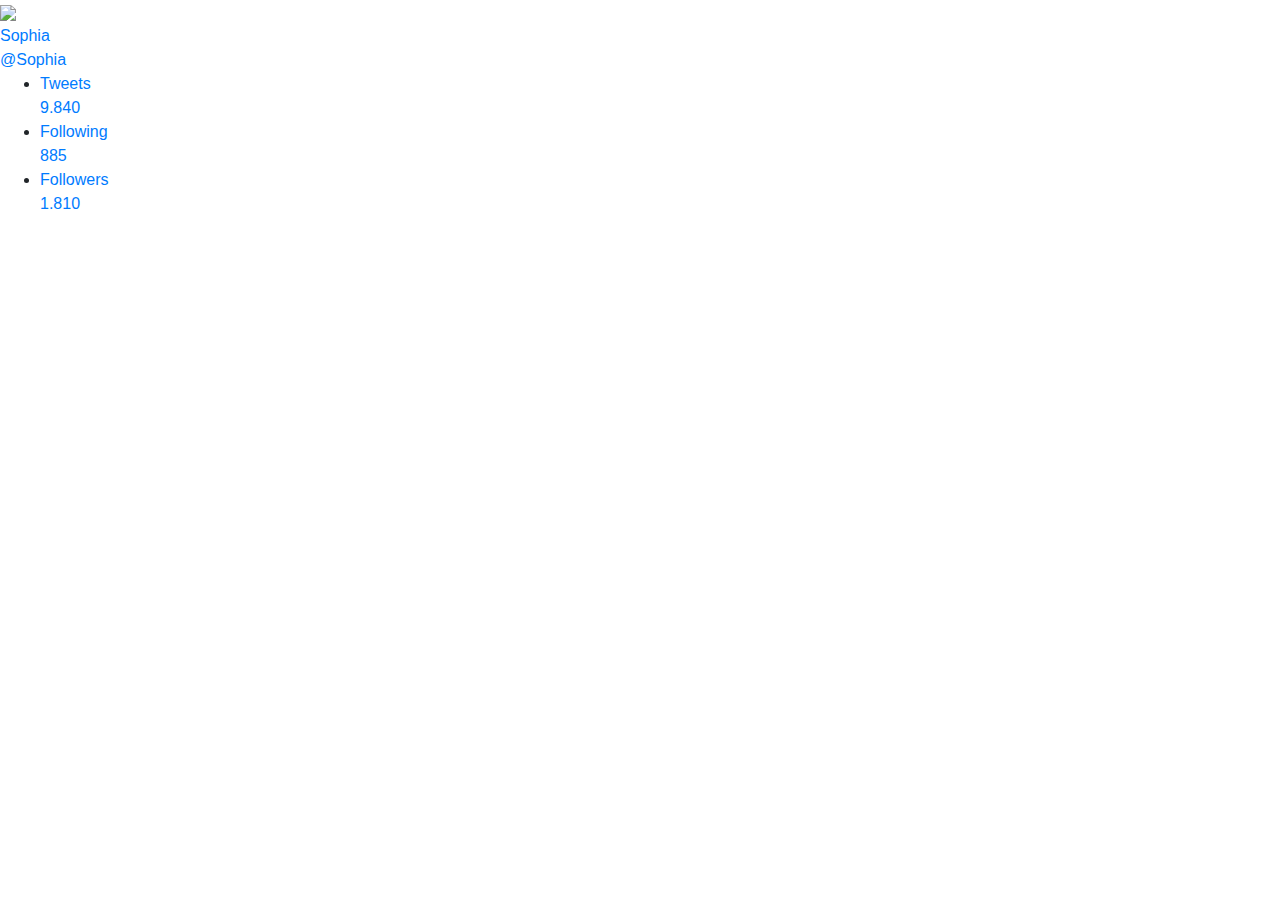
==== index.html @ 79ea28d5 "Create index.html" ====
<!DOCTYPE html>
<html>
<head>
    <title>Bootstrap Profile Card Animation</title>
    <meta name="viewport" content="width=device-width, initial-scale=1.0">
    <link rel="stylesheet" href="https://stackpath.bootstrapcdn.com/bootstrap/4.5.0/css/bootstrap.min.css">
    <link rel="stylesheet" href="style.css">
</head>
<body>
  <div class="wrapper">
      <a class="profile-bg main-wrapper d-block"></a>
      <div>
          <a href="#" id="profile-link">
              <img src="images/user.jpg" id="profile-img">
          </a>
          <div id="profile-marg">
              <div id="profile-name">
                  <a href="#">Sophia</a>
              </div>
              <span>
                  <a href="#">@<span>Sophia</span></a>
              </span>
          </div>
          <div id="profile-state">
              <ul id="profile-Arrange">
                <li id="profile-details">
                    <a href="#">
                        <span class="d-block" id="profile-label">Tweets</span>
                        <span id="profile-number">
                            9.840
                        </span>
                    </a>
                </li>
                <li id="profile-details">
                    <a href="#">
                        <span class="d-block" id="profile-label">Following</span>
                        <span id="profile-number">
                            885
                        </span>
                    </a>
                </li>
                <li id="profile-details">
                    <a href="#">
                        <span class="d-block" id="profile-label">Followers</span>
                        <span id="profile-number">
                            1.810
                        </span>
                    </a>
                </li>
              </ul>
          </div>
      </div>
  </div>



<script src="https://code.jquery.com/jquery-3.5.1.slim.min.js"></script>
<script src="https://cdn.jsdelivr.net/npm/popper.js@1.16.0/dist/umd/popper.min.js"></script>
<script src="https://stackpath.bootstrapcdn.com/bootstrap/4.5.0/js/bootstrap.min.js"></script>

</body>
</html>
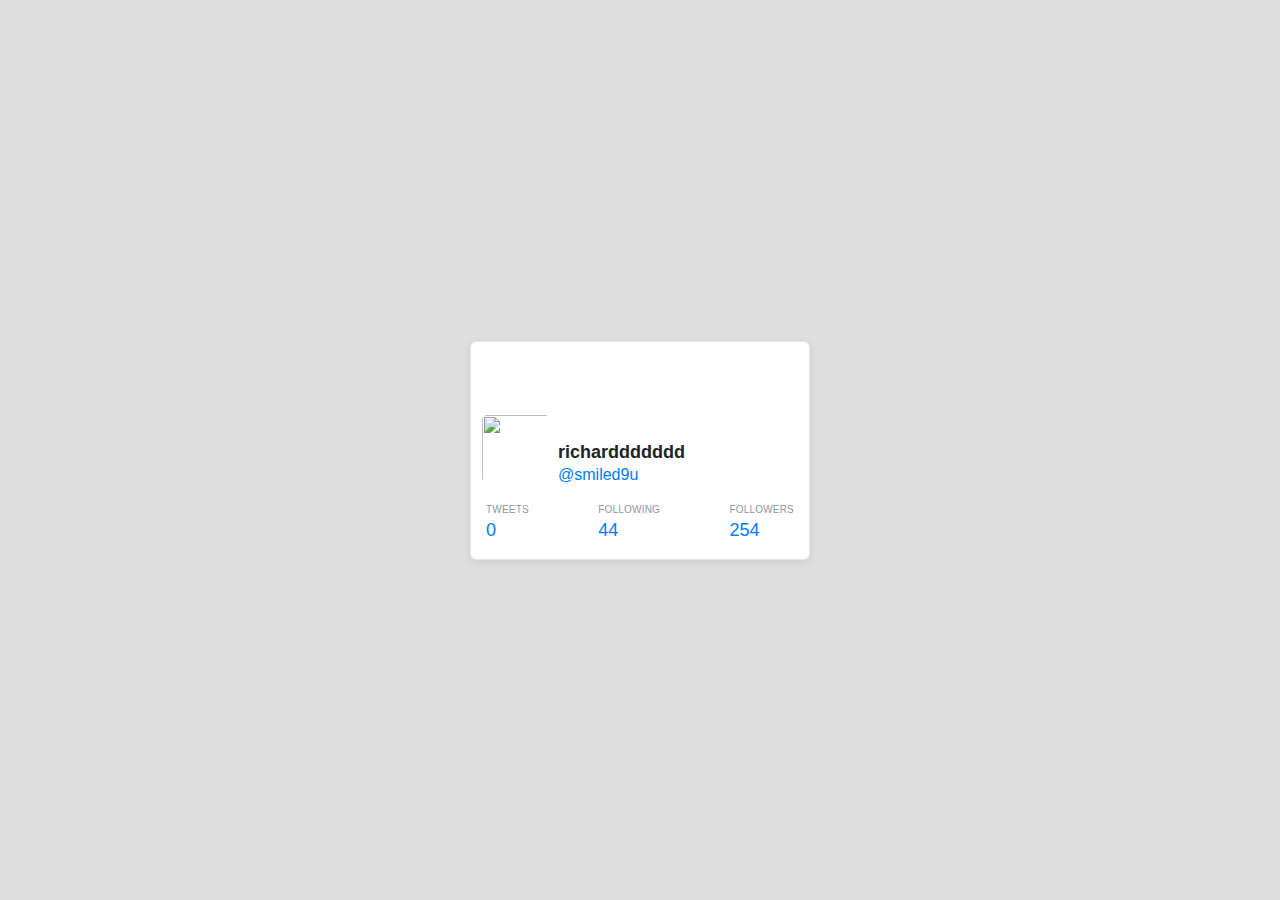
==== commit 5613d5a2: "Update index.html" ====
--- a/index.html
+++ b/index.html
@@ -1,7 +1,7 @@
 <!DOCTYPE html>
 <html>
 <head>
-    <title>Bootstrap Profile Card Animation</title>
+    <title>dudu</title>
     <meta name="viewport" content="width=device-width, initial-scale=1.0">
     <link rel="stylesheet" href="https://stackpath.bootstrapcdn.com/bootstrap/4.5.0/css/bootstrap.min.css">
     <link rel="stylesheet" href="style.css">
@@ -15,10 +15,10 @@
           </a>
           <div id="profile-marg">
               <div id="profile-name">
-                  <a href="#">Sophia</a>
+                  <a href="#">richarddddddd</a>
               </div>
               <span>
-                  <a href="#">@<span>Sophia</span></a>
+                  <a href="#">@<span>smiled9u</span></a>
               </span>
           </div>
           <div id="profile-state">
@@ -27,7 +27,7 @@
                     <a href="#">
                         <span class="d-block" id="profile-label">Tweets</span>
                         <span id="profile-number">
-                            9.840
+                            0
                         </span>
                     </a>
                 </li>
@@ -35,7 +35,7 @@
                     <a href="#">
                         <span class="d-block" id="profile-label">Following</span>
                         <span id="profile-number">
-                            885
+                            44
                         </span>
                     </a>
                 </li>
@@ -43,7 +43,7 @@
                     <a href="#">
                         <span class="d-block" id="profile-label">Followers</span>
                         <span id="profile-number">
-                            1.810
+                            254
                         </span>
                     </a>
                 </li>
@@ -52,8 +52,6 @@
       </div>
   </div>
 
-
-
 <script src="https://code.jquery.com/jquery-3.5.1.slim.min.js"></script>
 <script src="https://cdn.jsdelivr.net/npm/popper.js@1.16.0/dist/umd/popper.min.js"></script>
 <script src="https://stackpath.bootstrapcdn.com/bootstrap/4.5.0/js/bootstrap.min.js"></script>
--- a/style.css
+++ b/style.css
@@ -0,0 +1,90 @@
+*{
+    margin:0px;
+    padding:0px;
+    box-sizing: border-box;
+}
+body{
+    display: flex;
+    align-items: center;
+    justify-content: center;
+    height: 100vh;
+    background: #dfdfdf;
+}
+.wrapper{
+    background: #fff none repeat scroll 0 0;
+    border:1px solid #e1e8ed;
+    border-radius: 6px;
+    height:auto;
+    width:100%;
+    max-width:340px;
+    box-shadow: 0px 2px 10px rgba(0,0,0,.09);
+} 
+.main-wrapper {
+    background-image: url("./images/twitter.png");
+    background-position: 0 50%;
+    background-size: 100% auto;
+    border-radius: 4px 4px 0px 0px;
+    height:95px;
+    width:100%;
+}
+#profile-link{
+    background-color: #fff;
+    border-radius: 6px;
+    display: inline-block;
+    float: left;
+    margin:-30px 5px 0px 8px;
+    max-width:100%;
+    padding:1px;
+    vertical-align: bottom;
+}
+#profile-img{
+    border:2px solid #fff;
+    border-radius: 7px;
+    color:#fff;
+    height:72px;
+    width:72px;
+}
+#profile-marg{
+    margin:5px 0px 0px;
+}
+#profile-name{
+    font-size:18px;
+    font-weight: 700;
+    line-height: 21px;
+}
+#profile-name a{
+    color:inherit;
+}
+#profile-state{
+    padding:15px;
+}
+#profile-Arrange{
+    display: flex;
+    align-items: center;
+    justify-content: space-between;
+    margin:0;
+    min-width:100%;
+    padding:0px;
+}
+ul#profile-Arrange{
+    list-style: none;
+    margin:0;
+    padding:0;
+}
+#profile-details a:hover{
+    text-decoration: none;
+}
+#profile-number{
+    display: block;
+    font-size: 18px;
+    font-weight: 500;
+    transition: color 0.15s ease-in-out 0s;
+}
+#profile-label{
+    color:#8899a6;
+    font-size:10px;
+    letter-spacing: 0.02em;
+    overflow: hidden;
+    text-transform: uppercase;
+    transition: color 0.15s ease-in-out 0s;
+}
